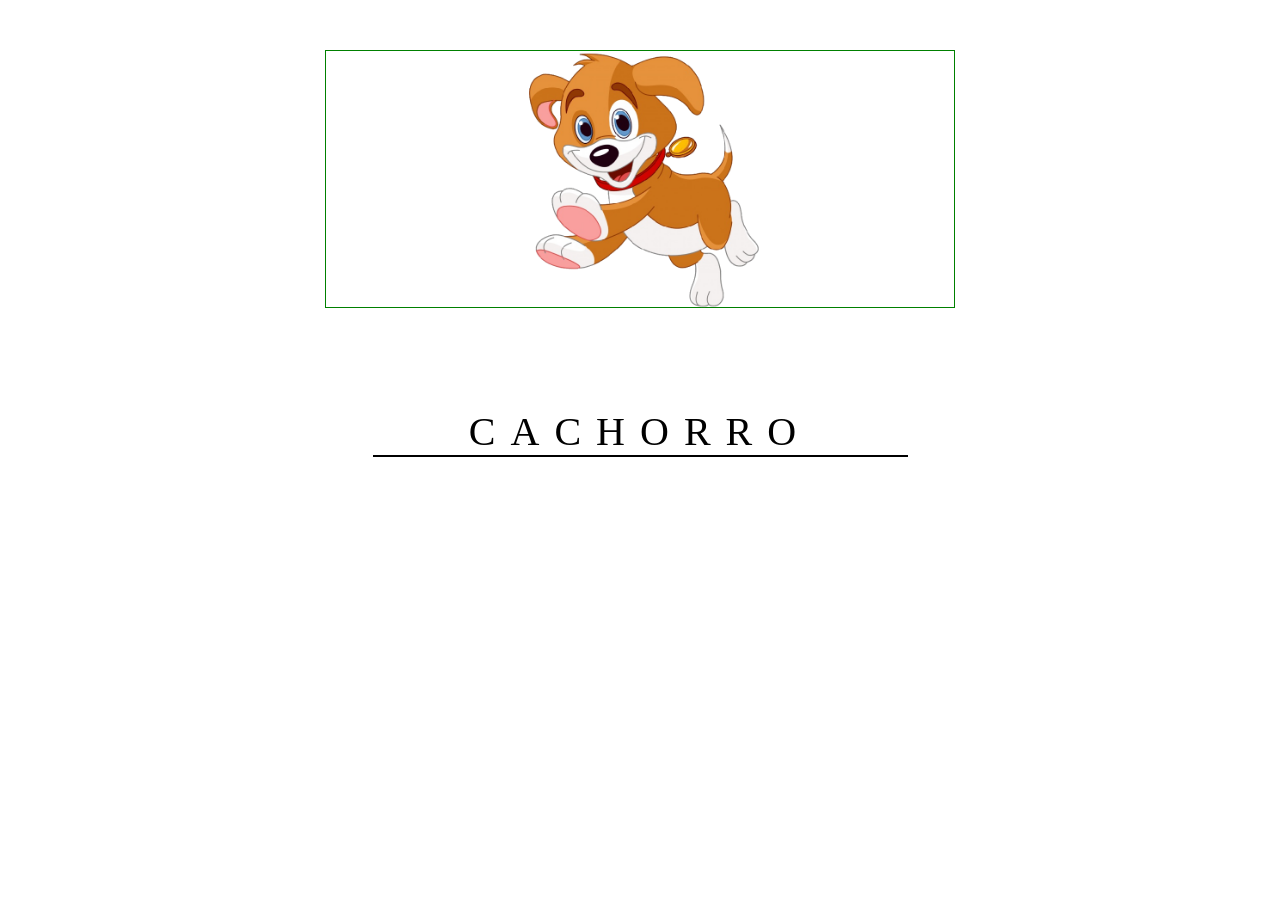
==== index.html @ 058621e8 "criada base html" ====
<!DOCTYPE html>
<html lang="pt-BR">
  <head>
    <meta charset="UTF-8" />
    <meta http-equiv="X-UA-Compatible" content="IE=edge" />
    <meta name="viewport" content="width=device-width, initial-scale=1.0" />
    <link rel="stylesheet" href="style.css" />
    <title>Jogo Infantil</title>
  </head>
  <body>
    <div class="principal">
      <div id="img-borda">
        <img class="image" src="cachorro.png" />
      </div>
      <div class="palavra">
        <span class="letra">C</span>
        <span class="letra">A</span>
        <span class="letra">C</span>
        <span class="letra">H</span>
        <span class="letra">O</span>
        <span class="letra">R</span>
        <span class="letra">R</span>
        <span class="letra">O</span>
      </div>
    </div>
  </body>
</html>
---- style.css ----
* { 
  margin: 0; 
  padding: 0; 
  box-sizing:border-box; 
}

.principal{
  height: 100%;
  padding: 0;
  margin: 0;
  display: flex;
  align-items: center;
  justify-content: center;
  flex-direction: column;
}

#img-borda {
  width: 630px;
  height: 258px;
  margin-top: 50px;
  margin-bottom: 100px;
  border: 1px solid green;
  display: flex;
  align-content: center;
  justify-content: center;
}

.image {
  width: auto;
  height: 258px;
}

.palavra{
  display: flex;
  border-bottom: 2px solid black;
  width: 535px;
  align-content: center;
  justify-content: center;
}

.letra{
  font-size: 40px;
  letter-spacing: 15px;
}
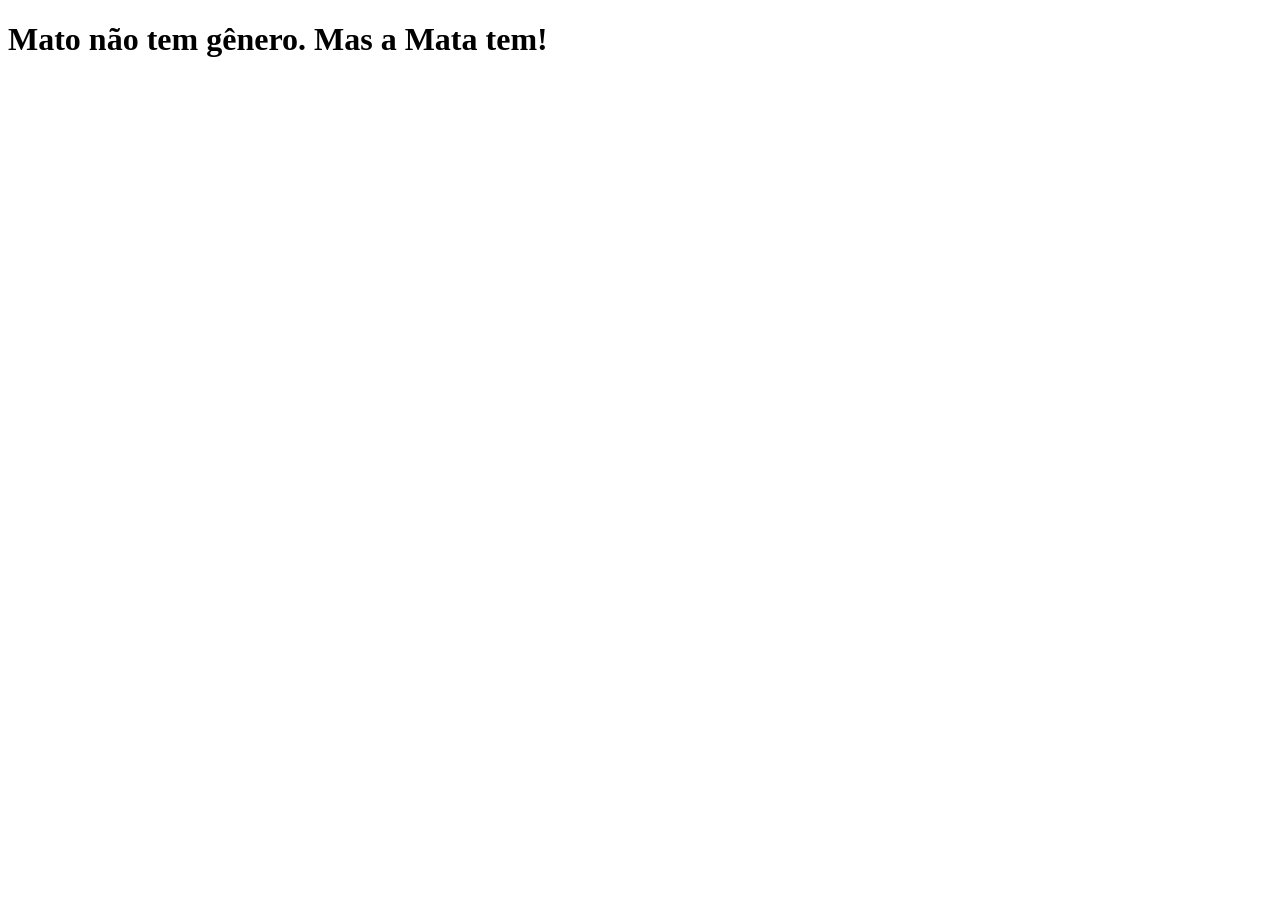
==== commit 0a6f4b72: "created class and mocked data for testing purposes" ====
--- a/index.html
+++ b/index.html
@@ -1,27 +1,20 @@
 <!DOCTYPE html>
-<html lang="pt-BR">
-  <head>
-    <meta charset="UTF-8" />
-    <meta http-equiv="X-UA-Compatible" content="IE=edge" />
-    <meta name="viewport" content="width=device-width, initial-scale=1.0" />
-    <link rel="stylesheet" href="style.css" />
-    <title>Jogo Infantil</title>
-  </head>
-  <body>
-    <div class="principal">
-      <div id="img-borda">
-        <img class="image" src="cachorro.png" />
-      </div>
-      <div class="palavra">
-        <span class="letra">C</span>
-        <span class="letra">A</span>
-        <span class="letra">C</span>
-        <span class="letra">H</span>
-        <span class="letra">O</span>
-        <span class="letra">R</span>
-        <span class="letra">R</span>
-        <span class="letra">O</span>
-      </div>
-    </div>
-  </body>
-</html>
+<html lang="pt-br">
+
+<head>
+  <meta charset="UTF-8">
+  <meta http-equiv="X-UA-Compatible" content="IE=edge">
+  <meta name="viewport" content="width=device-width, initial-scale=1.0">
+  <title>Jogo BETA</title>
+</head>
+
+<body>
+<!-- linhas apenas pra teste de saída do array, pode comentar elas pra desenvolver seu código -->
+  <h1>Mato não tem gênero. Mas a Mata tem!</h1>
+  <span></span>
+
+
+  <script src="assets/script.js"></script>
+</body>
+
+</html>
